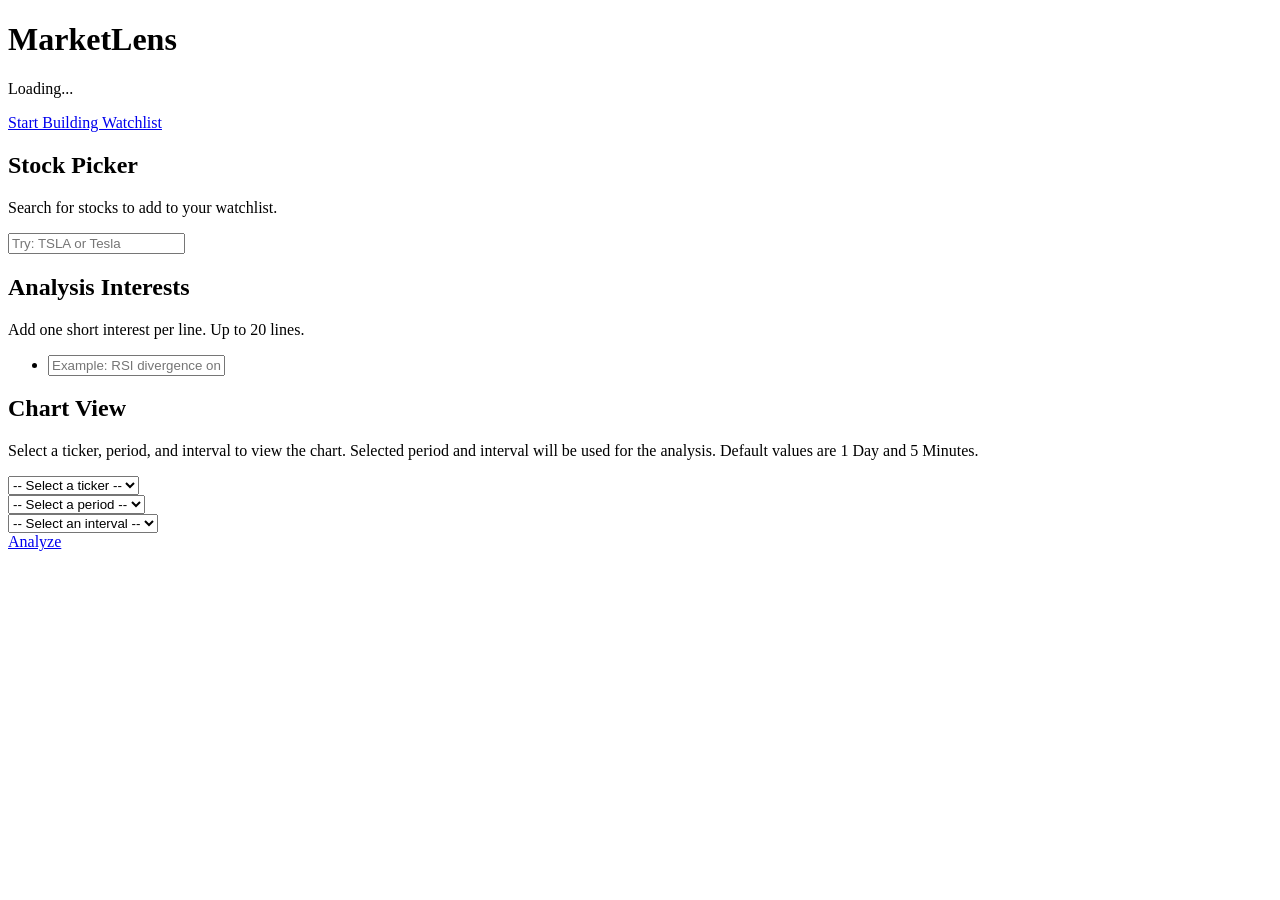
==== frontend/index.html @ 6cdd9380 "Adjust frontend static files" ====
<!DOCTYPE html>
<html lang="en">
<head>
    <meta charset="UTF-8">
    <meta name="viewport" content="width=device-width, initial-scale=1.0">
    <title>MarketLens - Stock Market Analysis</title>
    <link rel="stylesheet" href="/css/main.css">
</head>
<body>
    <header class="hero" id="hero">
        <div class="hero-content">
            <h1 class="home-title" id="home-title">MarketLens</h1>
            <p class="home-subtitle" id="home-subtitle">Loading...</p>
            <a href="#workspace" class="button">Start Building Watchlist</a>
        </div>
    </header>

    <main class="workspace" id="workspace">
        <section class="panel panel-stocks" aria-labelledby="stocks-heading">
            <h2 id="stocks-heading">Stock Picker</h2>
            <p class="panel-copy">Search for stocks to add to your watchlist.</p>

            <div class="stock-search-wrap">
                <input
                    id="stock-search"
                    type="search"
                    class="stock-search"
                    placeholder="Try: TSLA or Tesla"
                    autocomplete="off"
                >
                <div id="stock-dropdown" class="stock-dropdown" hidden></div>
            </div>

            <ul id="stock-list" aria-live="polite"></ul>
            <p id="stock-limit-note" class="limit-note" hidden>Stock limit reached (20).</p>
        </section>

        <section class="panel panel-interests" aria-labelledby="interests-heading">
            <h2 id="interests-heading">Analysis Interests</h2>
            <p class="panel-copy">Add one short interest per line. Up to 20 lines.</p>

            <ul id="interest-list" aria-live="polite">
                <li class="interest-row">
                    <input
                        type="text"
                        class="rule-input"
                        placeholder="Example: RSI divergence on daily timeframe"
                    >
                </li>
            </ul>
            <p id="interest-limit-note" class="limit-note" hidden>Interest limit reached (20).</p>
        </section>
    </main>

    <div id="chart-workspace">
        <div id="chart-container" class="panel">
            <h2 id="chart-heading">Chart View</h2>
            <p class="panel-copy">Select a ticker, period, and interval to view the chart. Selected period and interval will be used for the analysis. Default values are 1 Day and 5 Minutes.</p>
            <div id="selection-container">
                <div id="ticker-selection" class="selector">
                    <select id="ticker-dropdown" class="selector-dropdown">
                        <option value="">-- Select a ticker --</option>
                    </select>
                </div>
                <div id="period-selection" class="selector">
                    <select id="period-dropdown" class="selector-dropdown">
                        <option value="">-- Select a period --</option>
                        <option value="1d">1 Day</option>
                        <option value="5d">5 Days</option>
                        <option value="1mo">1 Month</option>
                        <option value="3mo">3 Months</option>
                        <option value="6mo">6 Months</option>
                        <option value="1y">1 Year</option>
                        <option value="2y">2 Years</option>
                        <option value="5y">5 Years</option>
                    </select>
                </div>
                <div id="interval-selection" class="selector">
                    <select id="interval-dropdown" class="selector-dropdown">
                        <option value="">-- Select an interval --</option>
                        <option value="1m">1 Minute</option>
                        <option value="5m">5 Minutes</option>
                        <option value="15m">15 Minutes</option>
                        <option value="30m">30 Minutes</option>
                        <option value="60m">60 Minutes</option>
                        <option value="1d">1 Day</option>
                        <option value="1wk">1 Week</option>
                        <option value="1mo">1 Month</option>
                    </select>
                </div>
            </div>
        </div>
    </div>

    <div id="bottom-container">
        <a href="#0" id="analyze-button" class="button" disabled>Analyze</a>
    </div>

    <template id="interest-row-template">
        <li class="interest-row">
            <input type="text" class="rule-input" placeholder="Type a point of interest...">
        </li>
    </template>

    <template id="stock-item-template">
        <li class="stock-item">
            <span class="stock-pill-symbol"></span>
            <span class="stock-pill-exchange"></span>
            <span class="stock-pill-name"></span>
            <button type="button" class="stock-remove" aria-label="Remove stock">Remove</button>
        </li>
    </template>

    <div class="sr-only" id="ui-status" aria-live="polite"></div>

    <script src="/js/api.js"></script>
    <script src="/js/home.js"></script>
</body>
</html>
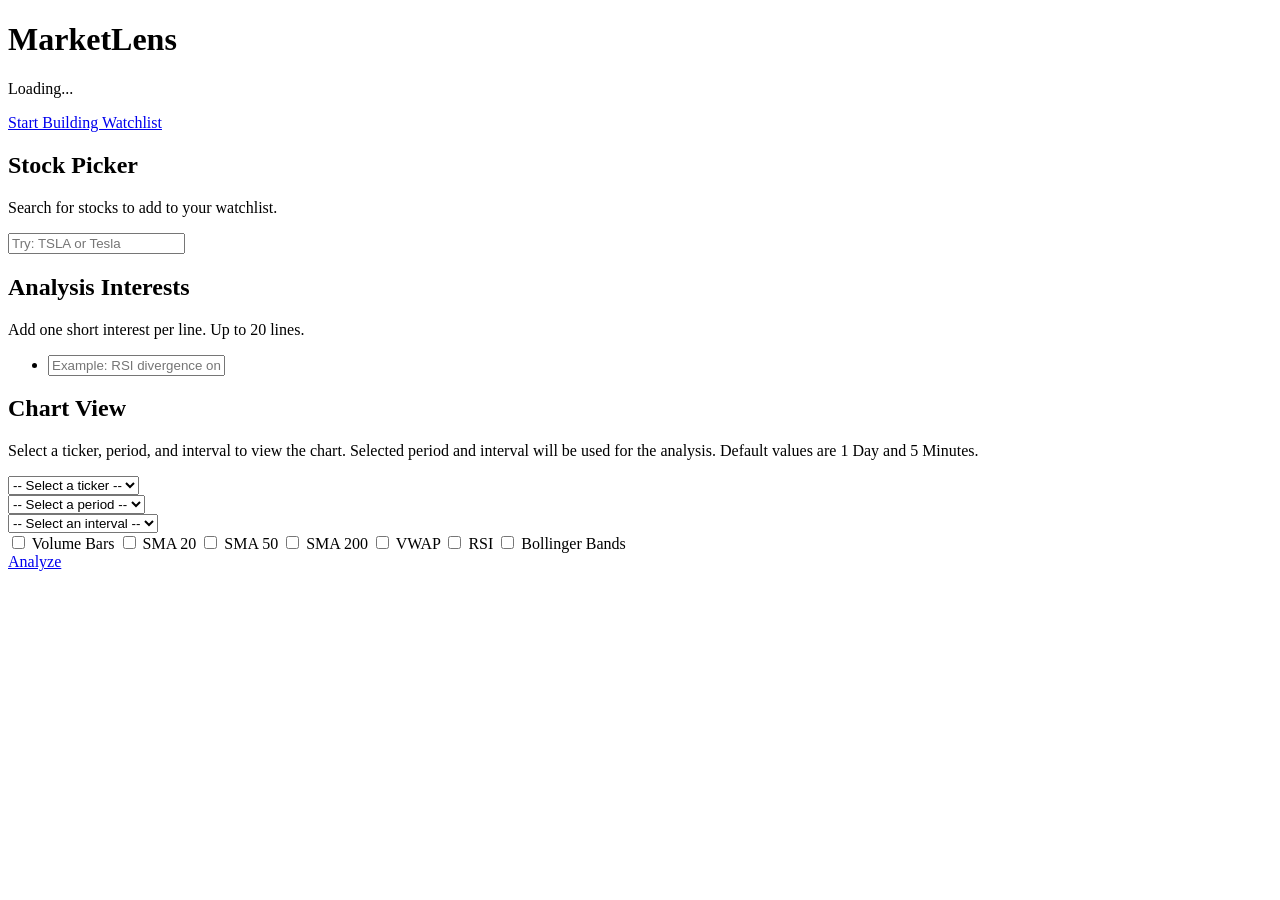
==== commit 486f0fa3: "Add indicator toggle buttons to frontend" ====
--- a/frontend/index.html
+++ b/frontend/index.html
@@ -89,6 +89,21 @@
                     </select>
                 </div>
             </div>
+
+            <div id="chart-area">
+                <div id="indicator-toggles">
+                    <label><input type="checkbox" id="toggle-volume" class="toggle"> Volume Bars</label>
+                    <label><input type="checkbox" id="toggle-sma20" class="toggle"> SMA 20</label>
+                    <label><input type="checkbox" id="toggle-sma50" class="toggle"> SMA 50</label>
+                    <label><input type="checkbox" id="toggle-sma200" class="toggle"> SMA 200</label>
+                    <label><input type="checkbox" id="toggle-vwap" class="toggle"> VWAP</label>
+                    <label><input type="checkbox" id="toggle-rsi" class="toggle"> RSI</label>
+                    <label><input type="checkbox" id="toggle-bollinger" class="toggle"> Bollinger Bands</label>
+                </div>
+
+                <div id="plotly-chart"></div>
+            </div>
+
         </div>
     </div>
 
@@ -114,6 +129,7 @@
     <div class="sr-only" id="ui-status" aria-live="polite"></div>
 
     <script src="/js/api.js"></script>
+    <script src="/js/chart.js"></script>
     <script src="/js/home.js"></script>
 </body>
 </html>
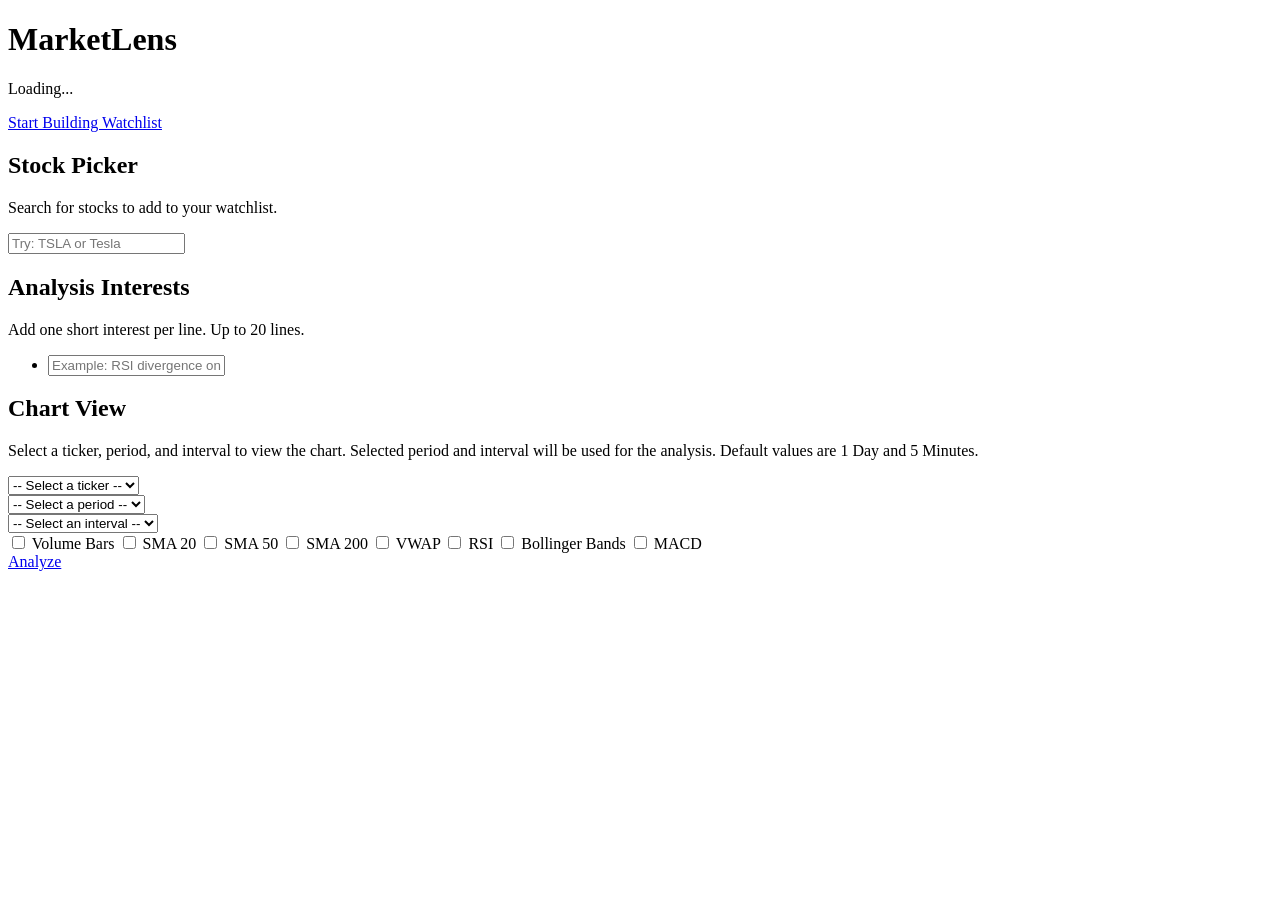
==== commit 504695ca: "Add MACD indicator" ====
--- a/frontend/index.html
+++ b/frontend/index.html
@@ -99,6 +99,7 @@
                     <label><input type="checkbox" id="toggle-vwap" class="toggle"> VWAP</label>
                     <label><input type="checkbox" id="toggle-rsi" class="toggle"> RSI</label>
                     <label><input type="checkbox" id="toggle-bollinger" class="toggle"> Bollinger Bands</label>
+                    <label><input type="checkbox" id="toggle-macd" class="toggle"> MACD</label>
                 </div>
 
                 <div id="plotly-chart"></div>
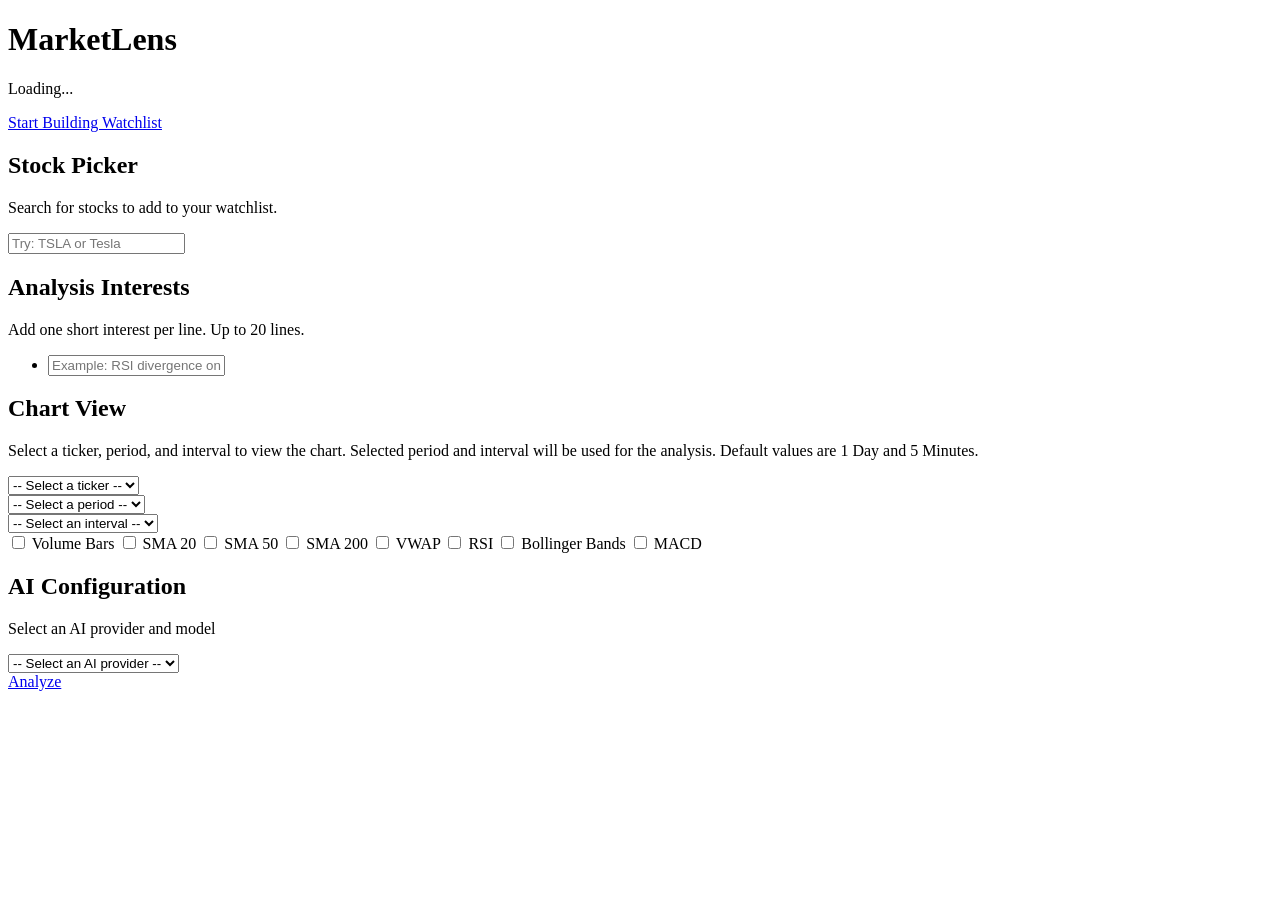
==== commit 13277fa7: "Created panel to frontend for configuring LLM" ====
--- a/frontend/index.html
+++ b/frontend/index.html
@@ -53,6 +53,11 @@
     </main>
 
     <div id="chart-workspace">
+
+        <div class="price-card-container panel" style="display: none;">
+            <h2 id="price-card-heading">Price Information</h2>
+        </div>
+
         <div id="chart-container" class="panel">
             <h2 id="chart-heading">Chart View</h2>
             <p class="panel-copy">Select a ticker, period, and interval to view the chart. Selected period and interval will be used for the analysis. Default values are 1 Day and 5 Minutes.</p>
@@ -106,6 +111,30 @@
             </div>
 
         </div>
+
+        <div class="ai-configuration-container panel">
+            <h2 id="ai-configuration-heading">AI Configuration</h2>
+            <p class="panel-copy">Select an AI provider and model</p>
+                <div id="ai-provider-selection" class="selector">
+                    <select id="ai-provider-dropdown" class="selector-dropdown">
+                        <option value="">-- Select an AI provider --</option>
+                        <option value="openai">OpenAI</option>
+                        <option value="gemini">Gemini</option>
+                        <option value="claude">Claude</option>
+                        <option value="ollama">Ollama (local)</option>
+                    </select>
+                </div>
+                <div id="ai-api-key" style="display: none;">
+                    <input type="password" id="ai-api-key-input" class="selector-dropdown" placeholder="Enter API key">
+                    <button id="save-api-key" class="button">Save</button> <!-- Saves API key, fetches models and makes model selection visible -->
+                </div>
+                <div id="ai-model-container" class="selector" style="display: none;">
+                    <select id="ai-model-dropdown" class="selector-dropdown">
+                        <option value="">-- Select a model --</option>
+                    </select>
+                </div>
+                <p id="ai-configuration-error" class="error-message" style="display: none;"></p>
+        </div>
     </div>
 
     <div id="bottom-container">
@@ -127,6 +156,16 @@
         </li>
     </template>
 
+    <template id="price-card-template">
+        <span class="price-card">
+            <h3 class="price-card-symbol"></h3>
+            <p class="price-card-price"></p>
+            <p class="price-card-change"></p>
+            <p class="price-card-open"></p>
+            <p class="price-card-range"></p>
+        </span>
+    </template>
+
     <div class="sr-only" id="ui-status" aria-live="polite"></div>
 
     <script src="/js/api.js"></script>
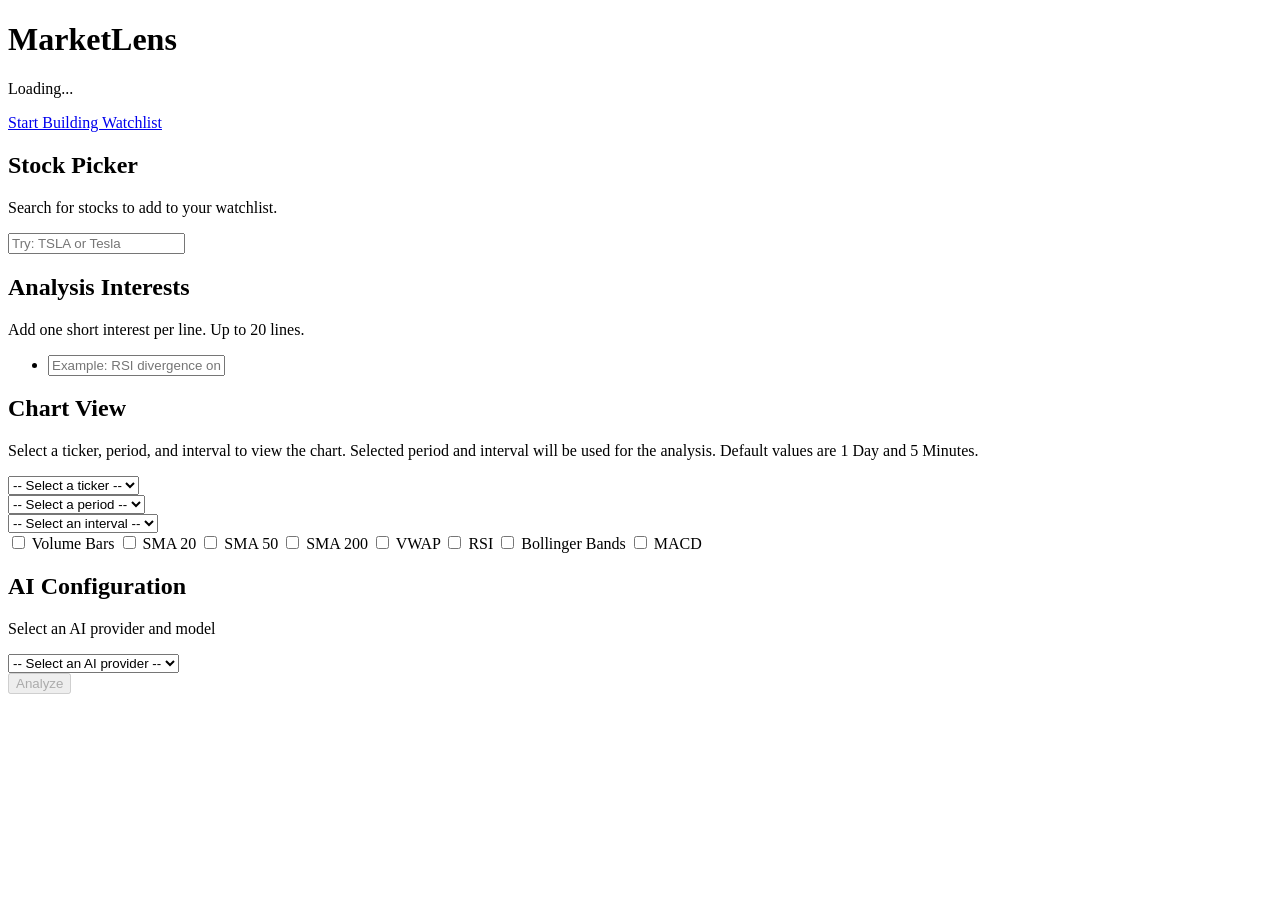
==== commit fb38e09f: "Add event listener for analysis button and create template analysis page" ====
--- a/frontend/index.html
+++ b/frontend/index.html
@@ -9,8 +9,8 @@
 <body>
     <header class="hero" id="hero">
         <div class="hero-content">
-            <h1 class="home-title" id="home-title">MarketLens</h1>
-            <p class="home-subtitle" id="home-subtitle">Loading...</p>
+            <h1 class="title" id="title">MarketLens</h1>
+            <p class="subtitle" id="subtitle">Loading...</p>
             <a href="#workspace" class="button">Start Building Watchlist</a>
         </div>
     </header>
@@ -138,7 +138,7 @@
     </div>
 
     <div id="bottom-container">
-        <a href="#0" id="analyze-button" class="button" disabled>Analyze</a>
+        <button id="analyze-button" class="button" disabled>Analyze</button>
     </div>
 
     <template id="interest-row-template">
